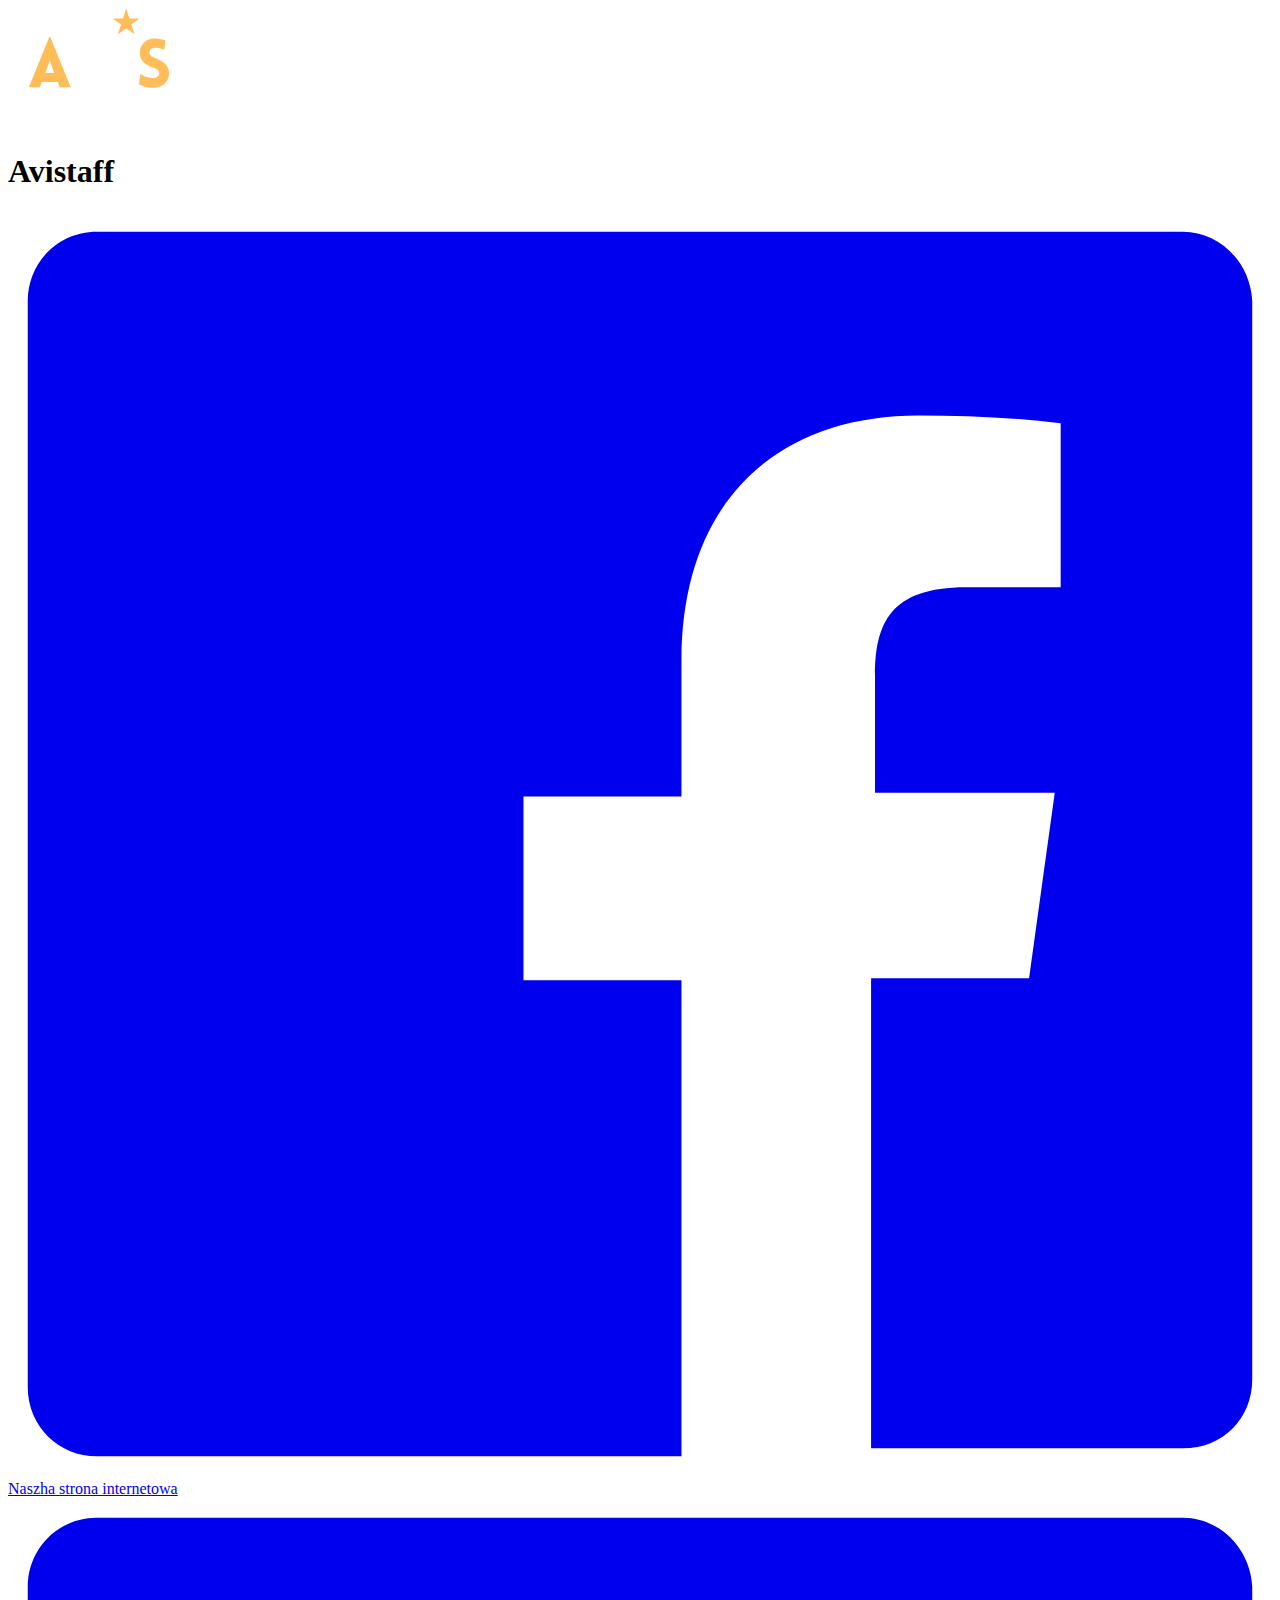
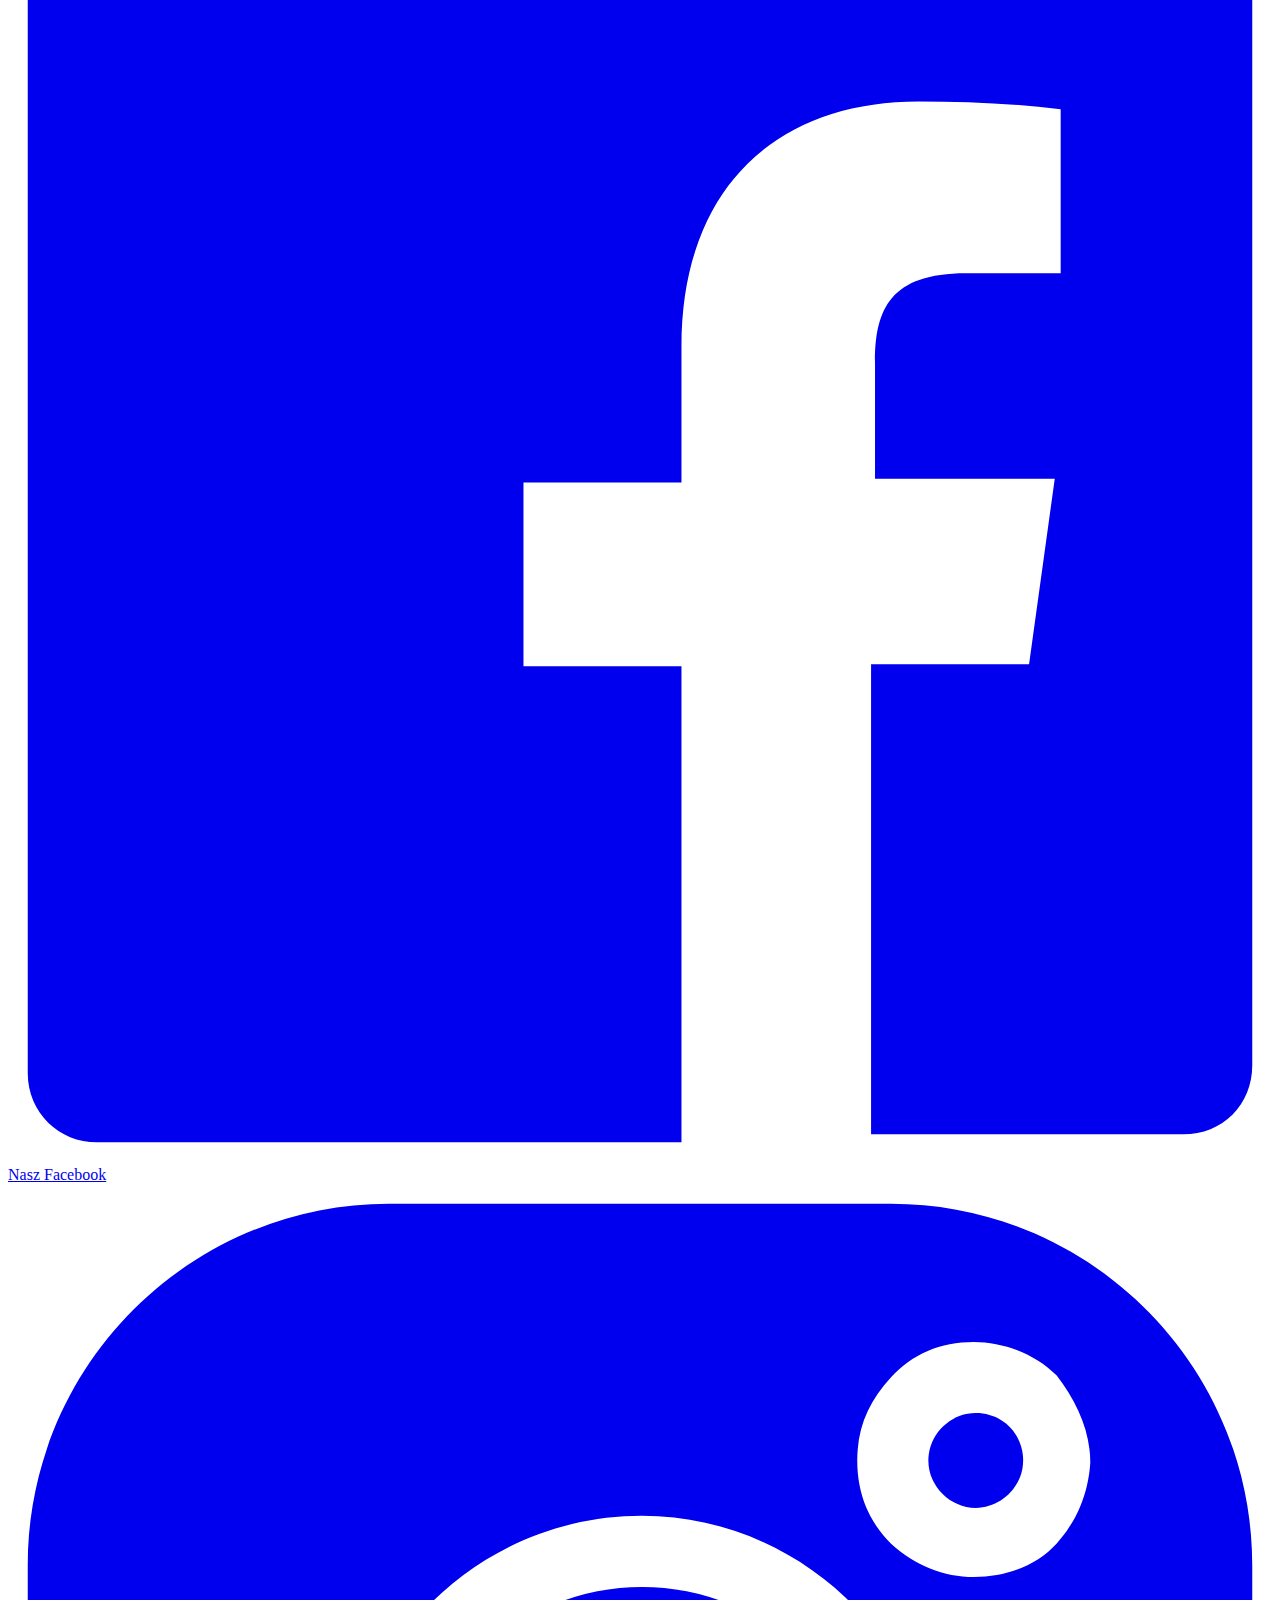
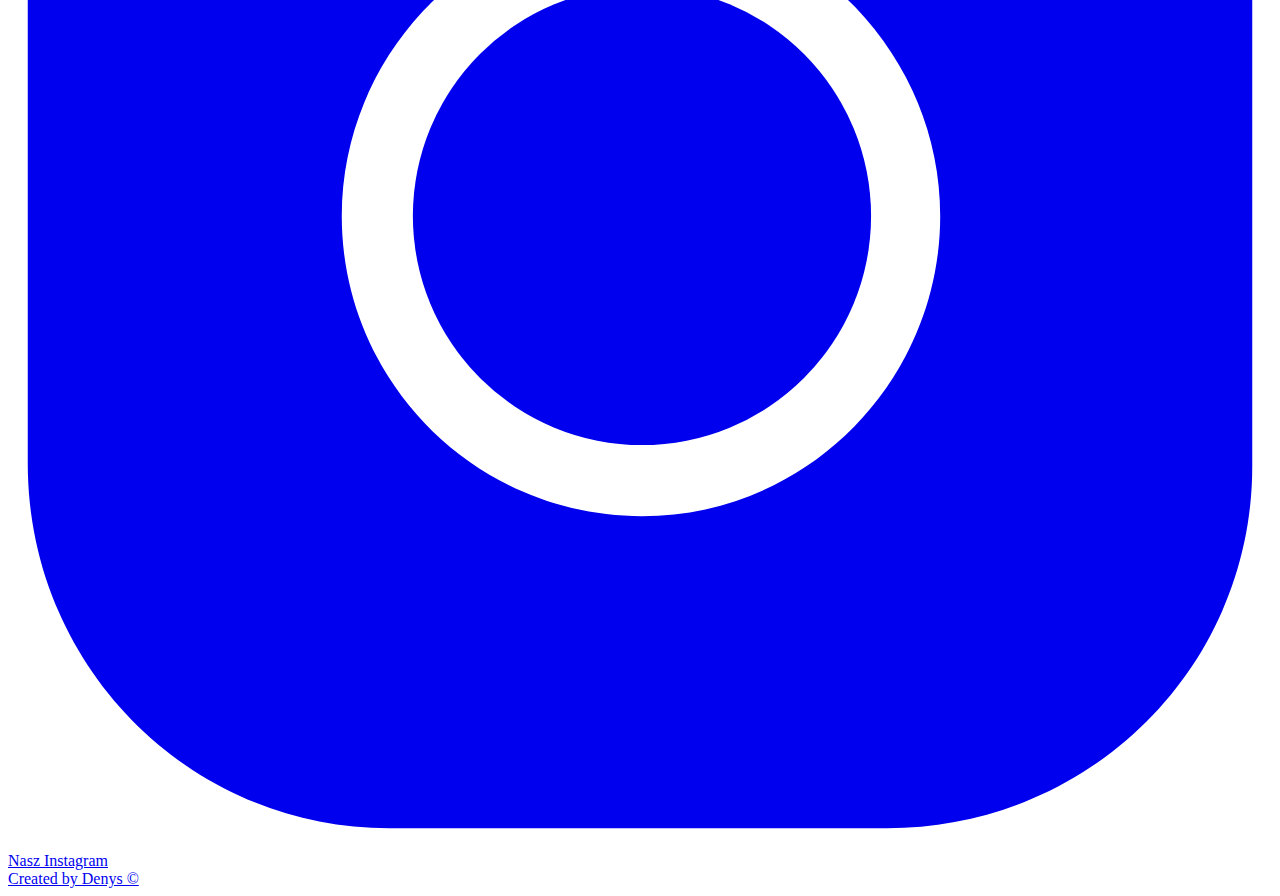
==== links/index.html @ 8592ca2f "Add files via upload" ====
<!DOCTYPE html>
<html lang="en">
	<head>
		<meta charset="UTF-8" />
		<meta http-equiv="X-UA-Compatible" content="IE=edge" />
		<meta
			name="title"
			content="Avistaff - Znajdź Idealną Pracę lub Pracownika z Nami"
		/>
		<meta
			name="description"
			content="Nasza agencja pracy pomaga łączyć utalentowanych kandydatów z najlepszymi pracodawcami. Znajdź swoją wymarzoną pracę lub idealnego pracownika dzięki naszym usługom rekrutacyjnym. Jesteśmy tu, by Ci pomóc w osiągnięciu sukcesu zawodowego!"
		/>

		<meta property="og:type" content="website" />
		<meta property="og:url" content="https://avistaff.org" />
		<meta
			property="og:title"
			content="Avistaff - Znajdź Idealną Pracę lub Pracownika z Nami"
		/>
		<meta
			property="og:description"
			content="Nasza agencja pracy pomaga łączyć utalentowanych kandydatów z najlepszymi pracodawcami. Znajdź swoją wymarzoną pracę lub idealnego pracownika dzięki naszym usługom rekrutacyjnym. Jesteśmy tu, by Ci pomóc w osiągnięciu sukcesu zawodowego!"
		/>
		<meta property="og:image" content="./img/fav/bg.jpg" />

		<meta property="twitter:card" content="summary_large_image" />
		<meta property="twitter:url" content="https://avistaff.org" />
		<meta
			property="twitter:title"
			content="Avistaff - Znajdź Idealną Pracę lub Pracownika z Nami"
		/>
		<meta
			property="twitter:description"
			content="Nasza agencja pracy pomaga łączyć utalentowanych kandydatów z najlepszymi pracodawcami. Znajdź swoją wymarzoną pracę lub idealnego pracownika dzięki naszym usługom rekrutacyjnym. Jesteśmy tu, by Ci pomóc w osiągnięciu sukcesu zawodowego!"
		/>
		<meta property="twitter:image" content="./img/fav/bg.jpg" />

		<!-- Meta Tags Generated with https://metatags.io -->
		<meta
			name="keywords"
			content="Avistaff,Agencja pracy,Rekrutacja,Zatrudnienie,Praca,Oferty pracy,Kariera,Pracodawcy,Kandydaci,Rekrutacja personelu,Wyszukiwanie pracy,Agencja rekrutacyjna,Oferty zatrudnienia,Poszukiwanie pracowników,Pracownicy tymczasowi,Doradztwo zawodowe,Wynajem pracowników,Kadra pracownicza,Agencja pracy tymczasowej,Praca na pełen etat,Praca tymczasowa"
		/>
		<meta name="robots" content="index, follow" />

		<link
			rel="apple-touch-icon"
			sizes="180x180"
			href="./img/fav/apple-touch-icon.png"
		/>
		<link
			rel="icon"
			type="image/png"
			sizes="32x32"
			href="./img/fav/favicon-32x32.png"
		/>
		<link
			rel="icon"
			type="image/png"
			sizes="16x16"
			href="./img/fav/favicon-16x16.png"
		/>
		<link rel="manifest" href="./img/fav/site.webmanifest" />
		<link
			rel="mask-icon"
			href="./img/fav/safari-pinned-tab.svg"
			color="#5bbad5"
		/>
		<link rel="shortcut icon" href="./img/fav/favicon.ico" />
		<meta name="apple-mobile-web-app-title" content="avistaff" />
		<meta name="application-name" content="Avistaff" />
		<meta name="msapplication-TileColor" content="#da532c" />
		<meta name="msapplication-config" content="./img/fav/browserconfig.xml" />
		<meta name="theme-color" content="#ffffff" />
		<title>Avistaff - Znajdź Idealną Pracę lub Pracownika z Nami</title>
		<link rel="stylesheet" href="/style.css" />
	</head>
	<body>
		<header class="header">
			<div class="header__content">
				<div class="header__bg header__bg1"></div>
				<div class="header__bg header__bg2"></div>
				<div class="header__bg header__bg3"></div>
			</div>
		</header>
		<main class="main">
			<section class="content">
				<div class="content__body">
					<div target="_blank" href="https://avistaff.pl" class="content__logo">
						<img src="/img/logo.svg" alt="" class="decor decor__1" />
					</div>
					<h1 class="content__title">Avistaff</h1>
					<!-- <h2 class="content__text"></h2> -->
					<div class="content__links">
						<a target="_blank" href="https://avistaff.pl" class="content__link">
							<svg
								xmlns="http://www.w3.org/2000/svg"
								viewBox="0 0 64 64"
								enable-background="new 0 0 64 64"
							>
								<g
									class="nc-icon-wrapper"
									fill="currentColor"
									data-darkreader-inline-fill=""
									style="--darkreader-inline-fill: currentColor"
								>
									<path
										d="M59.5 1h-55C2.5 1 1 2.6 1 4.5v55c0 2 1.6 3.5 3.5 3.5h29.6V38.9h-8v-9.3h8v-6.9c0-8 4.8-12.4 12-12.4 2.4 0 4.8.1 7.2.4V19h-4.8c-3.8 0-4.6 1.8-4.6 4.5v5.9H53l-1.3 9.4h-8v23.8h15.8c2 0 3.5-1.5 3.5-3.5V4.5c-.1-2-1.7-3.5-3.5-3.5z"
									></path>
								</g>
							</svg>
							<span>Naszha strona internetowa</span>
						</a>
						<a
							target="_blank"
							href="https://www.facebook.com/profile.php?id=100091726253392"
							class="content__link"
						>
							<svg
								xmlns="http://www.w3.org/2000/svg"
								viewBox="0 0 64 64"
								enable-background="new 0 0 64 64"
							>
								<g
									class="nc-icon-wrapper"
									fill="currentColor"
									data-darkreader-inline-fill=""
									style="--darkreader-inline-fill: currentColor"
								>
									<path
										d="M59.5 1h-55C2.5 1 1 2.6 1 4.5v55c0 2 1.6 3.5 3.5 3.5h29.6V38.9h-8v-9.3h8v-6.9c0-8 4.8-12.4 12-12.4 2.4 0 4.8.1 7.2.4V19h-4.8c-3.8 0-4.6 1.8-4.6 4.5v5.9H53l-1.3 9.4h-8v23.8h15.8c2 0 3.5-1.5 3.5-3.5V4.5c-.1-2-1.7-3.5-3.5-3.5z"
									></path>
								</g>
							</svg>
							<span>Nasz Facebook</span>
						</a>
						<a
							target="_blank"
							href="https://www.instagram.com/avistaff/"
							class="content__link"
						>
							<svg
								xmlns="http://www.w3.org/2000/svg"
								viewBox="0 0 64 64"
								enable-background="new 0 0 64 64"
							>
								<g class="nc-icon-wrapper" fill="currentColor">
									<ellipse cx="32.1" cy="32" rx="11.6" ry="11.6"></ellipse>
									<path
										d="M44.7 1H19.3C9.2 1 1 9.2 1 19.3v25.2C1 54.8 9.2 63 19.3 63h25.2C54.8 63 63 54.8 63 44.7V19.3C63 9.2 54.8 1 44.7 1zM32.1 47.2c-8.5 0-15.2-6.9-15.2-15.2s6.8-15.2 15.2-15.2c8.3 0 15.1 6.9 15.1 15.2s-6.7 15.2-15.1 15.2zm21-29c-1 1.1-2.5 1.7-4.2 1.7-1.5 0-3-.6-4.2-1.7-1.1-1.1-1.7-2.5-1.7-4.2s.6-3 1.7-4.2C45.8 8.6 47.2 8 48.9 8c1.5 0 3.1.6 4.2 1.7 1 1.3 1.7 2.8 1.7 4.4-.1 1.6-.7 3-1.7 4.1z"
									></path>
									<path
										d="M49 11.6c-1.3 0-2.4 1.1-2.4 2.4s1.1 2.4 2.4 2.4c1.3 0 2.4-1.1 2.4-2.4s-1-2.4-2.4-2.4z"
									></path>
								</g>
							</svg>
							<span>Nasz Instagram</span>
						</a>
					</div>
					<a href="https://instagram.com/d.i.n.i.c" class="copy"
						>Created by Denys &copy;</a
					>
				</div>
			</section>
		</main>
	</body>
</html>
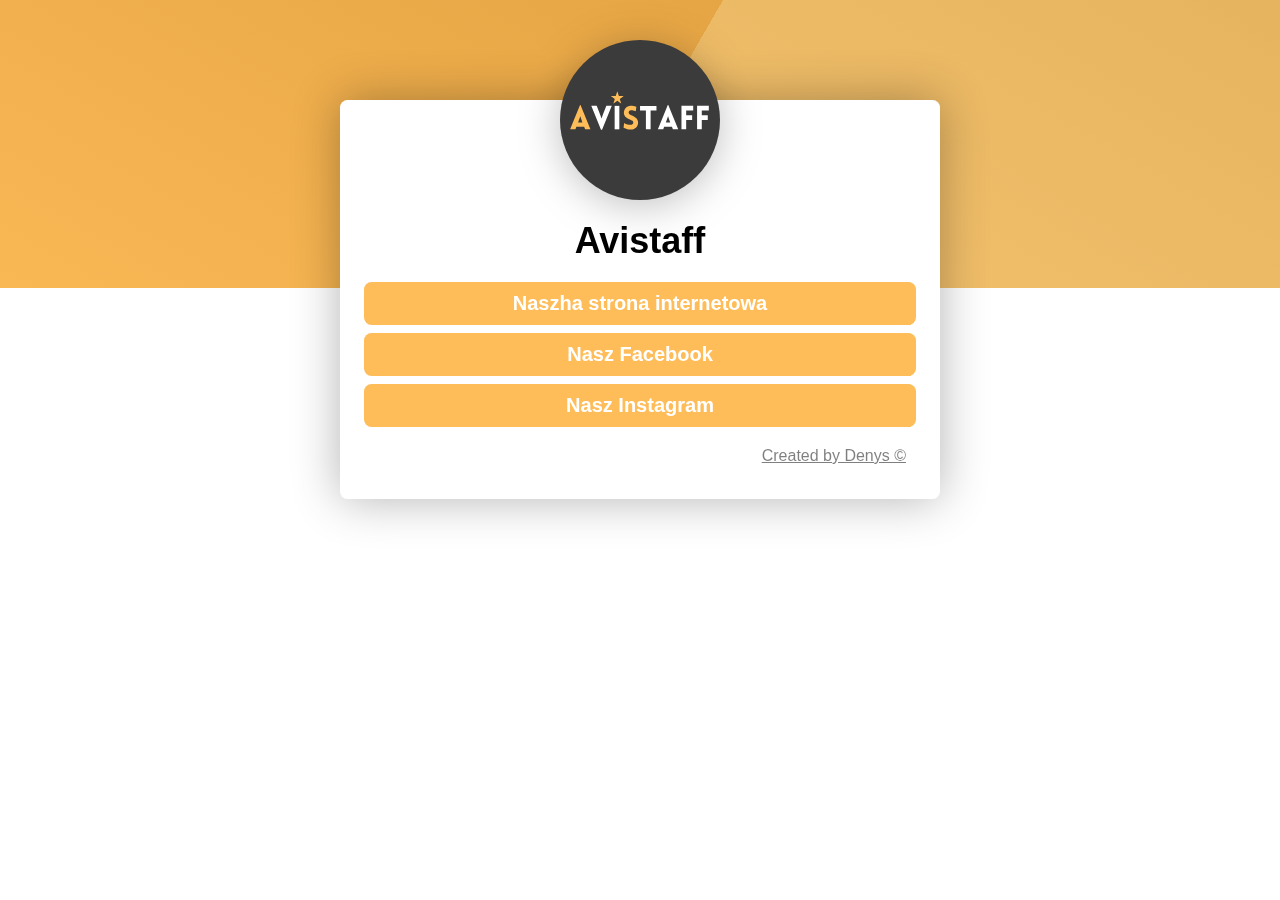
==== commit a8ef1ad8: "Update index.html" ====
--- a/links/index.html
+++ b/links/index.html
@@ -73,7 +73,7 @@
 		<meta name="msapplication-config" content="./img/fav/browserconfig.xml" />
 		<meta name="theme-color" content="#ffffff" />
 		<title>Avistaff - Znajdź Idealną Pracę lub Pracownika z Nami</title>
-		<link rel="stylesheet" href="/style.css" />
+		<link rel="stylesheet" href="./style.css" />
 	</head>
 	<body>
 		<header class="header">
--- a/links/style.css
+++ b/links/style.css
@@ -0,0 +1,207 @@
+:root {
+	--accent-color: #ffbd59;
+	--gradient-start: #3b3b3b;
+	--gradient: linear-gradient(30deg, #ffbd59, #d89839);
+	--gradient-background: var(--gradient) center / 150% no-repeat;
+	--gradient-05: linear-gradient(
+		30deg,
+		rgba(76, 175, 80, 0.6),
+		rgba(76, 175, 80, 0.6)
+	);
+	--text-color: #ffffff;
+	--text-color-0125: rgba(255, 255, 255, 0.125);
+	--radius: 0.375rem;
+}
+
+* {
+	padding: 0;
+	margin: 0;
+	box-sizing: border-box;
+}
+
+html {
+	font-size: 20px;
+}
+
+body {
+	margin: 2rem 1rem 4rem 1rem;
+	background-color: #ffffff;
+	color: #000000;
+	font-family: -apple-system, BlinkMacSystemFont, "Segoe UI", Roboto,
+		"Helvetica Neue", Arial, sans-serif, "Apple Color Emoji", "Segoe UI Emoji",
+		"Segoe UI Symbol", "Noto Color Emoji";
+	word-break: break-word;
+}
+
+.header {
+	height: 32vh;
+	position: fixed;
+	top: 0;
+	left: 0;
+	width: 100%;
+	z-index: -1;
+	overflow: hidden;
+	background: var(--gradient-background);
+	color: var(--text-color);
+	pointer-events: none;
+}
+.header::before {
+	content: "";
+	position: absolute;
+	top: 0;
+	left: 0;
+	height: 100%;
+	width: 100%;
+	mix-blend-mode: soft-light;
+}
+.header__content {
+	mix-blend-mode: soft-light;
+}
+.header__bg {
+	position: absolute;
+	top: 0;
+	right: -50%;
+	bottom: 0;
+	z-index: -1;
+	left: -50%;
+	opacity: 0.5;
+	animation: move-beam 4s ease-in-out infinite alternate;
+}
+.header__bg1 {
+	background-image: linear-gradient(
+		-60deg,
+		rgba(0, 0, 0, 0.5) 50%,
+		transparent 50%
+	);
+	animation-delay: -3s;
+	animation-duration: 7s;
+}
+.header__bg2 {
+	background-image: linear-gradient(-60deg, currentColor 50%, transparent 50%);
+	animation-direction: alternate-reverse;
+	animation-delay: -5s;
+	animation-duration: 9s;
+}
+.header__bg3 {
+	background-image: linear-gradient(
+		-60deg,
+		rgba(255, 255, 255, 0.5) 50%,
+		transparent 50%
+	);
+	animation-delay: -1s;
+	animation-duration: 11s;
+}
+
+.content {
+	margin-top: 5rem;
+}
+.content__body {
+	max-width: 30rem;
+	width: 100%;
+	margin: 0 auto;
+	padding: 1.2rem;
+	background-color: #fff;
+	box-shadow: 0 0 2.4rem rgba(0, 0, 0, 0.3);
+	border-radius: var(--radius);
+}
+.content__logo {
+	position: relative;
+	display: flex;
+	justify-content: center;
+	align-items: center;
+	background: #3b3b3b;
+	border-radius: 100%;
+	width: 8rem;
+	height: 8rem;
+	margin: 0 auto;
+	margin-bottom: 1rem;
+	margin-top: -4.2rem;
+	filter: drop-shadow(0 0.25rem 1rem rgba(0, 0, 0, 0.25));
+}
+
+.content__logo img {
+	width: 100%;
+}
+
+.content__title {
+	text-align: center;
+	margin: 0 0 1rem 0;
+	color: inherit;
+	font-size: 1.8rem;
+}
+.content__text {
+	margin: 0 0 1rem 0;
+	color: inherit;
+	font-family: inherit;
+	text-align: center;
+	font-weight: 400;
+	font-size: 1rem;
+}
+.content__links {
+	display: flex;
+	gap: 0.4rem;
+	flex-direction: column;
+}
+.content__link {
+	display: grid;
+	align-items: center;
+	gap: 0.5rem;
+	grid-template-columns: 1fr;
+	font-weight: 700;
+	text-align: center;
+	background: var(--accent-color);
+	width: 100%;
+	color: #fff;
+	padding: 0.5rem;
+	font-size: 20px;
+	text-decoration: none;
+	border-radius: var(--radius);
+}
+.content__link > :first-child {
+	display: none;
+}
+.content__link svg {
+	width: 30px;
+}
+.content__link--glovo {
+	background: #f7c71a;
+	color: #00a082;
+}
+.content__link--bolt {
+	background: #35d285;
+}
+.content__link--wolt {
+	background: #03c1e7;
+}
+.content__link--pyszne {
+	background: #f36712;
+}
+.content__link--uber {
+	background: #40c05f;
+}
+
+@keyframes move-beam {
+	0% {
+		transform: translateX(-25%);
+	}
+	100% {
+		transform: translateX(25%);
+	}
+}
+hr {
+	height: 1px;
+	width: 100%;
+	border: 0;
+	background: var(--gradient-start);
+	margin: 20px 0;
+}
+
+.copy {
+	display: block;
+	text-align: right;
+	padding: 20px 10px 10px;
+	color: rgba(0, 0, 0, 0.5);
+	font-size: 0.8rem;
+}
+
+/*# sourceMappingURL=style.css.map */
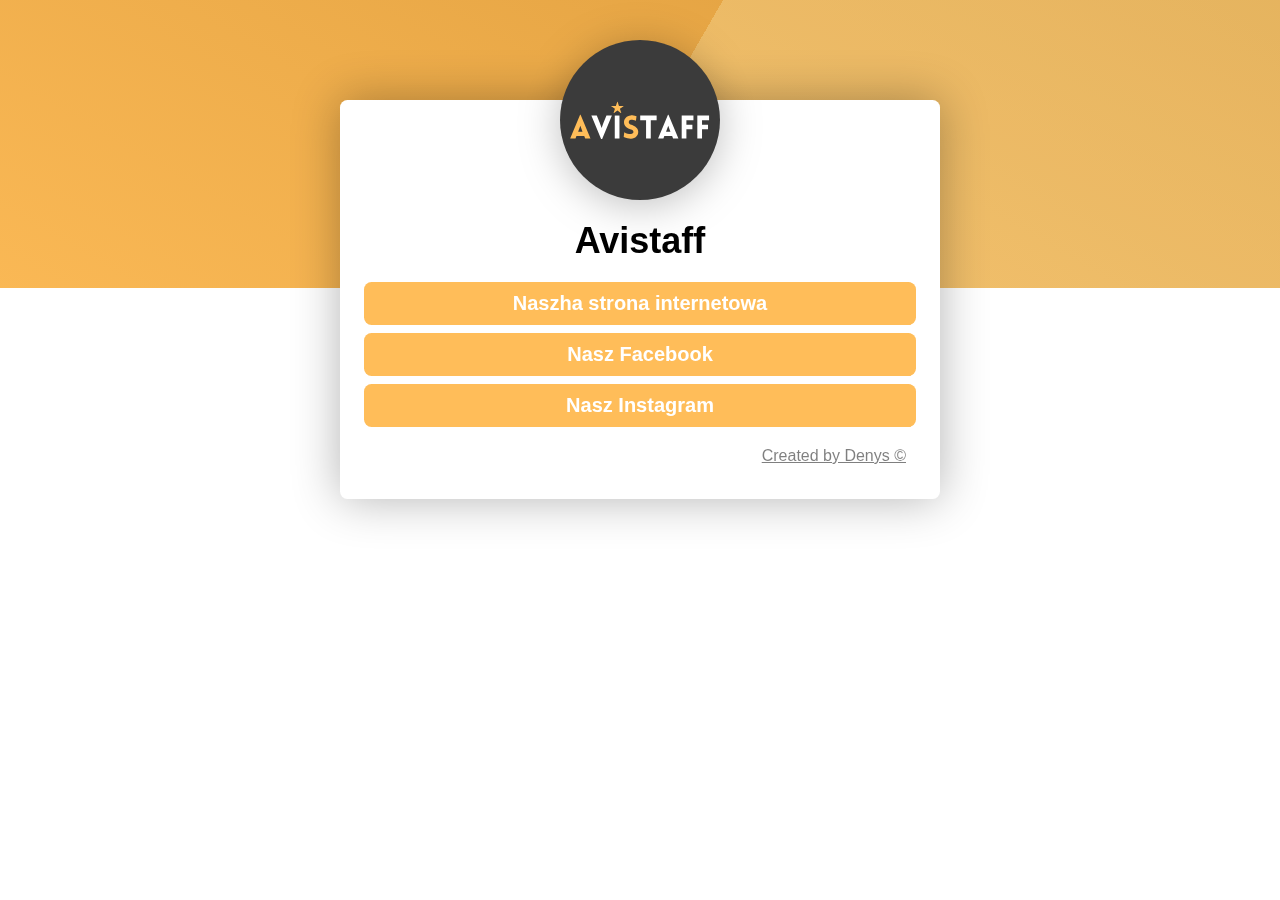
==== commit d59f8be0: "Add files via upload" ====
(no text change in the page or its own stylesheets)
